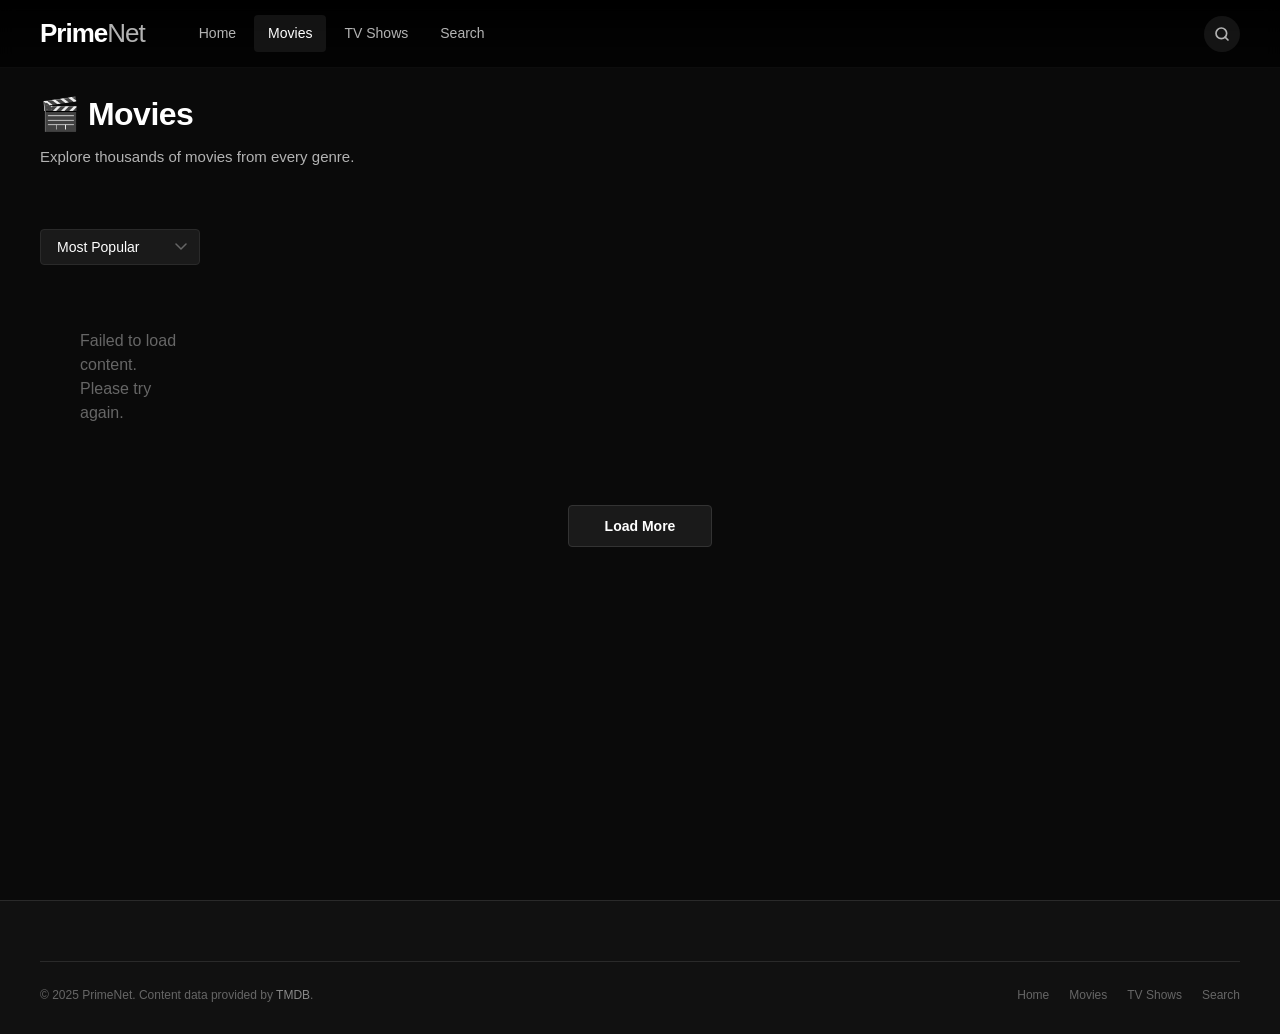
==== movies.html @ 1dd8dd20 "Build black/white Prime Video-style streaming site with TMDB + VidKing Co-authored-by: FlamesIsCool " ====
<!DOCTYPE html>
<html lang="en">
<head>
  <meta charset="UTF-8">
  <meta name="viewport" content="width=device-width, initial-scale=1.0">
  <meta name="description" content="Browse all movies on PrimeNet — Action, Drama, Comedy, Sci-Fi and more.">
  <title>Movies — PrimeNet</title>
  <link rel="icon" type="image/svg+xml" href="data:image/svg+xml,<svg xmlns='http://www.w3.org/2000/svg' viewBox='0 0 100 100'><text y='.9em' font-size='90'>🎬</text></svg>">
  <link rel="stylesheet" href="css/style.css">
</head>
<body data-page="movies">

  <!-- ===== NAVBAR ===== -->
  <nav class="navbar" id="navbar">
    <a href="index.html" class="navbar-brand">
      <span class="navbar-logo">Prime<span>Net</span></span>
    </a>
    <div class="navbar-nav">
      <a href="index.html" class="nav-link">Home</a>
      <a href="movies.html" class="nav-link active">Movies</a>
      <a href="tv.html" class="nav-link">TV Shows</a>
      <a href="search.html" class="nav-link">Search</a>
    </div>
    <div class="navbar-right">
      <div class="search-container">
        <button class="search-toggle" id="searchToggle" aria-label="Search">
          <svg width="16" height="16" viewBox="0 0 24 24" fill="none" stroke="currentColor" stroke-width="2.5" stroke-linecap="round" stroke-linejoin="round"><circle cx="11" cy="11" r="8"/><line x1="21" y1="21" x2="16.65" y2="16.65"/></svg>
        </button>
        <div class="search-box" id="searchBox">
          <input type="text" class="search-input" id="navSearchInput" placeholder="Search movies, shows..." autocomplete="off">
          <button class="search-btn" id="navSearchBtn" aria-label="Search">
            <svg width="15" height="15" viewBox="0 0 24 24" fill="none" stroke="currentColor" stroke-width="2.5" stroke-linecap="round" stroke-linejoin="round"><circle cx="11" cy="11" r="8"/><line x1="21" y1="21" x2="16.65" y2="16.65"/></svg>
          </button>
        </div>
      </div>
    </div>
  </nav>

  <!-- ===== BROWSE PAGE ===== -->
  <div class="browse-page">
    <div class="browse-header">
      <h1 class="browse-title">🎬 Movies</h1>
      <p class="browse-subtitle">Explore thousands of movies from every genre.</p>
    </div>

    <!-- Genre Filter -->
    <div class="genre-filter" id="genreFilter"></div>

    <!-- Controls -->
    <div class="browse-controls">
      <select class="select-filter" id="sortSelect" aria-label="Sort by">
        <option value="popularity.desc">Most Popular</option>
        <option value="vote_average.desc">Top Rated</option>
        <option value="release_date.desc">Newest</option>
        <option value="revenue.desc">Highest Revenue</option>
        <option value="vote_count.desc">Most Voted</option>
      </select>
    </div>

    <!-- Content Grid -->
    <div class="content-grid" id="contentGrid"></div>

    <!-- Load More -->
    <div class="load-more-wrap" id="loadMoreWrap">
      <button class="btn-load-more" id="loadMoreBtn">Load More</button>
    </div>
  </div>

  <!-- ===== FOOTER ===== -->
  <footer class="footer">
    <div class="footer-bottom">
      <p class="footer-copy">© 2025 PrimeNet. Content data provided by <a href="https://www.themoviedb.org" target="_blank" rel="noopener" style="color:#888">TMDB</a>.</p>
      <div class="footer-links">
        <a href="index.html">Home</a>
        <a href="movies.html">Movies</a>
        <a href="tv.html">TV Shows</a>
        <a href="search.html">Search</a>
      </div>
    </div>
  </footer>

  <!-- ===== MODAL ===== -->
  <div class="modal-overlay" id="modalOverlay" role="dialog" aria-modal="true">
    <div class="modal">
      <button class="modal-close" id="modalClose" aria-label="Close">✕</button>
      <div class="modal-backdrop">
        <img id="modalBackdropImg" src="" alt="">
      </div>
      <div class="modal-content">
        <h2 class="modal-title" id="modalTitle"></h2>
        <div class="modal-meta" id="modalMeta"></div>
        <p class="modal-overview" id="modalOverview"></p>
        <div class="modal-actions">
          <button class="btn-primary" id="modalWatchBtn">
            <svg width="16" height="16" viewBox="0 0 24 24" fill="currentColor"><polygon points="5 3 19 12 5 21 5 3"/></svg>
            Watch Now
          </button>
        </div>
        <div class="modal-info-grid" id="modalInfoGrid"></div>
      </div>
    </div>
  </div>

  <!-- ===== BACK TO TOP ===== -->
  <button class="back-to-top" aria-label="Back to top">
    <svg width="16" height="16" viewBox="0 0 24 24" fill="none" stroke="currentColor" stroke-width="2.5" stroke-linecap="round" stroke-linejoin="round"><polyline points="18 15 12 9 6 15"/></svg>
  </button>

  <!-- ===== SCRIPTS ===== -->
  <script src="js/api.js"></script>
  <script src="js/ui.js"></script>
  <script src="js/browse.js"></script>
</body>
</html>
---- css/style.css ----
/* ===========================
   PrimeNet - Dark Streaming Theme
   =========================== */

:root {
  --bg-primary: #0a0a0a;
  --bg-secondary: #111111;
  --bg-card: #1a1a1a;
  --bg-card-hover: #222222;
  --bg-overlay: rgba(0, 0, 0, 0.85);
  --text-primary: #ffffff;
  --text-secondary: #b3b3b3;
  --text-muted: #666666;
  --accent: #ffffff;
  --accent-hover: #cccccc;
  --border: #2a2a2a;
  --border-light: #333333;
  --gradient-dark: linear-gradient(180deg, transparent 0%, rgba(0,0,0,0.7) 50%, #0a0a0a 100%);
  --gradient-side: linear-gradient(90deg, #0a0a0a 0%, transparent 40%);
  --radius-sm: 4px;
  --radius-md: 8px;
  --radius-lg: 12px;
  --shadow: 0 4px 24px rgba(0, 0, 0, 0.6);
  --shadow-lg: 0 8px 40px rgba(0, 0, 0, 0.8);
  --transition: all 0.25s ease;
}

/* ===========================
   Reset & Base
   =========================== */
*, *::before, *::after {
  box-sizing: border-box;
  margin: 0;
  padding: 0;
}

html {
  scroll-behavior: smooth;
  font-size: 16px;
}

body {
  background-color: var(--bg-primary);
  color: var(--text-primary);
  font-family: 'Amazon Ember', 'Helvetica Neue', Helvetica, Arial, sans-serif;
  line-height: 1.5;
  overflow-x: hidden;
  min-height: 100vh;
}

a {
  color: inherit;
  text-decoration: none;
}

img {
  display: block;
  max-width: 100%;
}

ul, ol {
  list-style: none;
}

button {
  cursor: pointer;
  border: none;
  background: none;
  font-family: inherit;
}

input, select, textarea {
  font-family: inherit;
}

/* ===========================
   Scrollbar
   =========================== */
::-webkit-scrollbar {
  width: 6px;
  height: 6px;
}
::-webkit-scrollbar-track {
  background: var(--bg-secondary);
}
::-webkit-scrollbar-thumb {
  background: #444;
  border-radius: 3px;
}
::-webkit-scrollbar-thumb:hover {
  background: #666;
}

/* ===========================
   Header / Navbar
   =========================== */
.navbar {
  position: fixed;
  top: 0;
  left: 0;
  right: 0;
  z-index: 1000;
  display: flex;
  align-items: center;
  padding: 0 40px;
  height: 68px;
  background: linear-gradient(180deg, rgba(0,0,0,0.95) 0%, rgba(0,0,0,0.6) 100%);
  border-bottom: 1px solid rgba(255,255,255,0.05);
  backdrop-filter: blur(8px);
  transition: var(--transition);
}

.navbar.scrolled {
  background: rgba(5, 5, 5, 0.98);
  border-bottom-color: var(--border);
}

.navbar-brand {
  display: flex;
  align-items: center;
  gap: 10px;
  text-decoration: none;
  margin-right: 40px;
  flex-shrink: 0;
}

.navbar-logo {
  font-size: 26px;
  font-weight: 900;
  letter-spacing: -1px;
  color: var(--text-primary);
}

.navbar-logo span {
  color: var(--text-secondary);
  font-weight: 300;
}

.navbar-nav {
  display: flex;
  align-items: center;
  gap: 4px;
  flex: 1;
}

.nav-link {
  padding: 8px 14px;
  font-size: 14px;
  font-weight: 500;
  color: var(--text-secondary);
  border-radius: var(--radius-sm);
  transition: var(--transition);
  white-space: nowrap;
}

.nav-link:hover,
.nav-link.active {
  color: var(--text-primary);
  background: rgba(255,255,255,0.07);
}

.nav-link.active {
  color: var(--text-primary);
}

.navbar-right {
  display: flex;
  align-items: center;
  gap: 12px;
  margin-left: auto;
}

.search-container {
  position: relative;
  display: flex;
  align-items: center;
}

.search-toggle {
  width: 36px;
  height: 36px;
  border-radius: 50%;
  background: rgba(255,255,255,0.07);
  display: flex;
  align-items: center;
  justify-content: center;
  color: var(--text-secondary);
  transition: var(--transition);
  font-size: 16px;
}

.search-toggle:hover {
  background: rgba(255,255,255,0.15);
  color: var(--text-primary);
}

.search-box {
  position: absolute;
  right: 0;
  top: 50%;
  transform: translateY(-50%);
  display: flex;
  align-items: center;
  background: rgba(20,20,20,0.98);
  border: 1px solid var(--border-light);
  border-radius: var(--radius-sm);
  overflow: hidden;
  width: 0;
  opacity: 0;
  pointer-events: none;
  transition: width 0.3s ease, opacity 0.2s ease;
}

.search-box.open {
  width: 280px;
  opacity: 1;
  pointer-events: all;
}

.search-input {
  flex: 1;
  padding: 9px 14px;
  background: transparent;
  border: none;
  outline: none;
  color: var(--text-primary);
  font-size: 14px;
}

.search-input::placeholder {
  color: var(--text-muted);
}

.search-btn {
  padding: 9px 14px;
  color: var(--text-secondary);
  font-size: 15px;
  transition: var(--transition);
}

.search-btn:hover {
  color: var(--text-primary);
}

.btn-icon {
  width: 36px;
  height: 36px;
  border-radius: 50%;
  display: flex;
  align-items: center;
  justify-content: center;
  color: var(--text-secondary);
  background: rgba(255,255,255,0.07);
  transition: var(--transition);
  font-size: 15px;
}

.btn-icon:hover {
  background: rgba(255,255,255,0.15);
  color: var(--text-primary);
}

/* ===========================
   Hero Section
   =========================== */
.hero {
  position: relative;
  height: 100vh;
  min-height: 600px;
  display: flex;
  align-items: flex-end;
  overflow: hidden;
}

.hero-backdrop {
  position: absolute;
  inset: 0;
  background-size: cover;
  background-position: center top;
  background-repeat: no-repeat;
  transition: opacity 1s ease;
}

.hero-backdrop::after {
  content: '';
  position: absolute;
  inset: 0;
  background: var(--gradient-dark);
}

.hero-backdrop::before {
  content: '';
  position: absolute;
  inset: 0;
  background: var(--gradient-side);
  z-index: 1;
}

.hero-content {
  position: relative;
  z-index: 2;
  padding: 60px 60px;
  max-width: 640px;
  width: 100%;
}

.hero-badge {
  display: inline-flex;
  align-items: center;
  gap: 6px;
  background: rgba(255,255,255,0.1);
  border: 1px solid rgba(255,255,255,0.2);
  border-radius: 20px;
  padding: 4px 14px;
  font-size: 11px;
  font-weight: 700;
  letter-spacing: 1.5px;
  text-transform: uppercase;
  color: var(--text-secondary);
  margin-bottom: 16px;
}

.hero-title {
  font-size: clamp(32px, 5vw, 58px);
  font-weight: 900;
  line-height: 1.05;
  letter-spacing: -1px;
  margin-bottom: 16px;
  text-shadow: 0 2px 20px rgba(0,0,0,0.8);
}

.hero-meta {
  display: flex;
  align-items: center;
  gap: 16px;
  margin-bottom: 16px;
  font-size: 13px;
  color: var(--text-secondary);
}

.hero-meta .rating {
  display: flex;
  align-items: center;
  gap: 4px;
  color: #fff;
  font-weight: 600;
}

.hero-meta .rating span {
  color: #f5c518;
}

.hero-meta .year,
.hero-meta .runtime,
.hero-meta .genres {
  color: var(--text-muted);
}

.hero-meta .separator {
  color: var(--border-light);
}

.hero-description {
  font-size: 15px;
  line-height: 1.65;
  color: var(--text-secondary);
  margin-bottom: 28px;
  display: -webkit-box;
  -webkit-line-clamp: 3;
  -webkit-box-orient: vertical;
  overflow: hidden;
  text-shadow: 0 1px 8px rgba(0,0,0,0.6);
}

.hero-actions {
  display: flex;
  gap: 12px;
  flex-wrap: wrap;
}

.btn-primary {
  display: inline-flex;
  align-items: center;
  gap: 8px;
  padding: 13px 28px;
  background: var(--text-primary);
  color: var(--bg-primary);
  font-size: 15px;
  font-weight: 700;
  border-radius: var(--radius-sm);
  transition: var(--transition);
  letter-spacing: 0.3px;
}

.btn-primary:hover {
  background: var(--accent-hover);
  transform: translateY(-1px);
  box-shadow: 0 6px 20px rgba(255,255,255,0.2);
}

.btn-secondary {
  display: inline-flex;
  align-items: center;
  gap: 8px;
  padding: 13px 28px;
  background: rgba(255,255,255,0.12);
  border: 1px solid rgba(255,255,255,0.2);
  color: var(--text-primary);
  font-size: 15px;
  font-weight: 600;
  border-radius: var(--radius-sm);
  transition: var(--transition);
  backdrop-filter: blur(4px);
}

.btn-secondary:hover {
  background: rgba(255,255,255,0.2);
  transform: translateY(-1px);
}

/* Hero scroll indicators */
.hero-dots {
  position: absolute;
  bottom: 32px;
  left: 50%;
  transform: translateX(-50%);
  display: flex;
  gap: 6px;
  z-index: 10;
}

.hero-dot {
  width: 6px;
  height: 6px;
  border-radius: 50%;
  background: rgba(255,255,255,0.3);
  transition: var(--transition);
  cursor: pointer;
}

.hero-dot.active {
  background: var(--text-primary);
  width: 24px;
  border-radius: 3px;
}

/* ===========================
   Main Content
   =========================== */
.main-content {
  padding-top: 0;
}

/* ===========================
   Content Rows / Carousels
   =========================== */
.content-section {
  padding: 32px 0 0;
  margin-bottom: 12px;
}

.section-header {
  display: flex;
  align-items: center;
  justify-content: space-between;
  padding: 0 40px;
  margin-bottom: 18px;
}

.section-title {
  font-size: 20px;
  font-weight: 700;
  letter-spacing: -0.3px;
  color: var(--text-primary);
  display: flex;
  align-items: center;
  gap: 10px;
}

.section-title .title-icon {
  font-size: 18px;
  opacity: 0.7;
}

.section-link {
  font-size: 13px;
  color: var(--text-secondary);
  font-weight: 500;
  display: flex;
  align-items: center;
  gap: 4px;
  transition: var(--transition);
  padding: 6px 12px;
  border-radius: var(--radius-sm);
}

.section-link:hover {
  color: var(--text-primary);
  background: rgba(255,255,255,0.06);
}

.section-link .arrow {
  font-size: 12px;
  transition: transform 0.2s ease;
}

.section-link:hover .arrow {
  transform: translateX(3px);
}

/* Carousel Wrapper */
.carousel-wrapper {
  position: relative;
  overflow: hidden;
}

.carousel-track {
  display: flex;
  gap: 12px;
  padding: 4px 40px 12px;
  overflow-x: auto;
  scroll-snap-type: x mandatory;
  scrollbar-width: none;
  -ms-overflow-style: none;
}

.carousel-track::-webkit-scrollbar {
  display: none;
}

/* Carousel Nav Buttons */
.carousel-nav {
  position: absolute;
  top: 0;
  bottom: 0;
  width: 60px;
  display: flex;
  align-items: center;
  justify-content: center;
  z-index: 10;
  opacity: 0;
  transition: opacity 0.2s ease;
  pointer-events: none;
}

.carousel-wrapper:hover .carousel-nav {
  opacity: 1;
  pointer-events: all;
}

.carousel-nav.prev {
  left: 0;
  background: linear-gradient(90deg, rgba(10,10,10,0.95) 0%, transparent 100%);
}

.carousel-nav.next {
  right: 0;
  background: linear-gradient(270deg, rgba(10,10,10,0.95) 0%, transparent 100%);
}

.carousel-nav-btn {
  width: 40px;
  height: 40px;
  border-radius: 50%;
  background: rgba(255,255,255,0.1);
  border: 1px solid rgba(255,255,255,0.2);
  color: var(--text-primary);
  font-size: 18px;
  display: flex;
  align-items: center;
  justify-content: center;
  transition: var(--transition);
  cursor: pointer;
}

.carousel-nav-btn:hover {
  background: rgba(255,255,255,0.2);
  transform: scale(1.1);
}

/* ===========================
   Movie / Show Cards
   =========================== */
.card {
  flex-shrink: 0;
  width: 185px;
  cursor: pointer;
  border-radius: var(--radius-md);
  overflow: hidden;
  background: var(--bg-card);
  transition: var(--transition);
  scroll-snap-align: start;
  position: relative;
}

.card:hover {
  transform: scale(1.06) translateY(-4px);
  z-index: 5;
  box-shadow: var(--shadow-lg);
}

.card-poster-wrap {
  position: relative;
  aspect-ratio: 2/3;
  overflow: hidden;
  background: var(--bg-card-hover);
}

.card-poster {
  width: 100%;
  height: 100%;
  object-fit: cover;
  transition: transform 0.4s ease;
}

.card:hover .card-poster {
  transform: scale(1.05);
}

.card-poster-placeholder {
  width: 100%;
  height: 100%;
  display: flex;
  align-items: center;
  justify-content: center;
  background: linear-gradient(135deg, #1a1a1a 0%, #0d0d0d 100%);
  font-size: 48px;
  opacity: 0.3;
}

.card-overlay {
  position: absolute;
  inset: 0;
  background: linear-gradient(0deg, rgba(0,0,0,0.9) 0%, transparent 50%);
  opacity: 0;
  transition: opacity 0.3s ease;
  display: flex;
  flex-direction: column;
  justify-content: flex-end;
  padding: 12px;
}

.card:hover .card-overlay {
  opacity: 1;
}

.card-play-btn {
  width: 44px;
  height: 44px;
  border-radius: 50%;
  background: rgba(255,255,255,0.95);
  color: #000;
  display: flex;
  align-items: center;
  justify-content: center;
  font-size: 16px;
  margin-bottom: 10px;
  transition: var(--transition);
  padding-left: 3px;
}

.card-play-btn:hover {
  background: #fff;
  transform: scale(1.1);
}

.card-rating {
  display: flex;
  align-items: center;
  gap: 4px;
  font-size: 12px;
  font-weight: 600;
  color: #fff;
}

.card-rating .star {
  color: #f5c518;
  font-size: 11px;
}

/* Card Badge */
.card-badge {
  position: absolute;
  top: 8px;
  left: 8px;
  background: rgba(0,0,0,0.75);
  border: 1px solid rgba(255,255,255,0.15);
  border-radius: 4px;
  padding: 2px 8px;
  font-size: 10px;
  font-weight: 700;
  letter-spacing: 0.8px;
  text-transform: uppercase;
  color: var(--text-secondary);
  backdrop-filter: blur(4px);
}

.card-badge.trending {
  background: rgba(255,255,255,0.15);
  color: var(--text-primary);
}

.card-badge.new {
  background: rgba(255,255,255,0.2);
  border-color: rgba(255,255,255,0.3);
  color: #fff;
}

/* Card Info */
.card-info {
  padding: 10px;
}

.card-title {
  font-size: 13px;
  font-weight: 600;
  color: var(--text-primary);
  white-space: nowrap;
  overflow: hidden;
  text-overflow: ellipsis;
  margin-bottom: 4px;
}

.card-meta {
  display: flex;
  align-items: center;
  gap: 8px;
  font-size: 11px;
  color: var(--text-muted);
}

/* Wide Cards (for featured/backdrops) */
.card-wide {
  width: 300px;
}

.card-wide .card-poster-wrap {
  aspect-ratio: 16/9;
}

/* ===========================
   Featured / Billboard Section
   =========================== */
.billboard-section {
  padding: 40px 40px;
  position: relative;
}

.billboard-grid {
  display: grid;
  grid-template-columns: 1fr 1fr;
  gap: 2px;
  border-radius: var(--radius-lg);
  overflow: hidden;
}

.billboard-item {
  position: relative;
  aspect-ratio: 16/9;
  overflow: hidden;
  cursor: pointer;
}

.billboard-item:first-child {
  grid-row: span 2;
  aspect-ratio: auto;
}

.billboard-img {
  width: 100%;
  height: 100%;
  object-fit: cover;
  transition: transform 0.5s ease;
}

.billboard-item:hover .billboard-img {
  transform: scale(1.03);
}

.billboard-overlay {
  position: absolute;
  inset: 0;
  background: linear-gradient(0deg, rgba(0,0,0,0.8) 0%, transparent 60%);
  display: flex;
  flex-direction: column;
  justify-content: flex-end;
  padding: 20px;
}

.billboard-title {
  font-size: 18px;
  font-weight: 700;
  margin-bottom: 6px;
}

.billboard-meta {
  font-size: 12px;
  color: var(--text-secondary);
}

/* ===========================
   Genre Filter Bar
   =========================== */
.genre-filter {
  padding: 0 40px;
  margin-bottom: 28px;
  display: flex;
  gap: 8px;
  overflow-x: auto;
  scrollbar-width: none;
}

.genre-filter::-webkit-scrollbar {
  display: none;
}

.genre-chip {
  flex-shrink: 0;
  padding: 7px 18px;
  border-radius: 20px;
  font-size: 13px;
  font-weight: 500;
  color: var(--text-secondary);
  background: var(--bg-card);
  border: 1px solid var(--border);
  transition: var(--transition);
  cursor: pointer;
  white-space: nowrap;
}

.genre-chip:hover {
  color: var(--text-primary);
  border-color: var(--border-light);
  background: var(--bg-card-hover);
}

.genre-chip.active {
  background: var(--text-primary);
  color: var(--bg-primary);
  border-color: var(--text-primary);
  font-weight: 700;
}

/* ===========================
   Grid Layout (Browse Pages)
   =========================== */
.browse-page {
  padding: 90px 40px 60px;
  min-height: 100vh;
}

.browse-header {
  margin-bottom: 32px;
}

.browse-title {
  font-size: 32px;
  font-weight: 900;
  letter-spacing: -0.5px;
  margin-bottom: 8px;
}

.browse-subtitle {
  font-size: 15px;
  color: var(--text-secondary);
}

.browse-controls {
  display: flex;
  align-items: center;
  gap: 12px;
  margin-bottom: 24px;
  flex-wrap: wrap;
}

.select-filter {
  padding: 9px 16px;
  background: var(--bg-card);
  border: 1px solid var(--border);
  color: var(--text-primary);
  border-radius: var(--radius-sm);
  font-size: 14px;
  outline: none;
  transition: var(--transition);
  appearance: none;
  cursor: pointer;
  padding-right: 34px;
  background-image: url("data:image/svg+xml,%3Csvg xmlns='http://www.w3.org/2000/svg' width='12' height='8' viewBox='0 0 12 8'%3E%3Cpath d='M1 1l5 5 5-5' stroke='%23666' stroke-width='1.5' fill='none' stroke-linecap='round'/%3E%3C/svg%3E");
  background-repeat: no-repeat;
  background-position: right 12px center;
}

.select-filter:focus,
.select-filter:hover {
  border-color: var(--border-light);
  background-color: var(--bg-card-hover);
}

.content-grid {
  display: grid;
  grid-template-columns: repeat(auto-fill, minmax(160px, 1fr));
  gap: 16px;
}

.content-grid .card {
  width: 100%;
}

/* Load More */
.load-more-wrap {
  display: flex;
  justify-content: center;
  padding: 40px 0 20px;
}

.btn-load-more {
  padding: 12px 36px;
  background: var(--bg-card);
  border: 1px solid var(--border-light);
  color: var(--text-primary);
  font-size: 14px;
  font-weight: 600;
  border-radius: var(--radius-sm);
  transition: var(--transition);
}

.btn-load-more:hover {
  background: var(--bg-card-hover);
  border-color: #555;
}

/* ===========================
   Watch / Player Page
   =========================== */
.watch-page {
  padding-top: 68px;
  min-height: 100vh;
  background: #000;
}

.player-container {
  width: 100%;
  background: #000;
  position: relative;
}

.player-frame-wrap {
  width: 100%;
  aspect-ratio: 16/9;
  max-height: calc(100vh - 68px);
  background: #000;
  overflow: hidden;
  position: relative;
}

.player-frame {
  width: 100%;
  height: 100%;
  border: none;
  display: block;
}

.player-loading {
  position: absolute;
  inset: 0;
  display: flex;
  flex-direction: column;
  align-items: center;
  justify-content: center;
  gap: 16px;
  background: #000;
  z-index: 5;
}

.player-loading.hidden {
  display: none;
}

.spinner {
  width: 48px;
  height: 48px;
  border: 3px solid rgba(255,255,255,0.1);
  border-top-color: #fff;
  border-radius: 50%;
  animation: spin 0.8s linear infinite;
}

@keyframes spin {
  to { transform: rotate(360deg); }
}

.spinner-text {
  font-size: 14px;
  color: var(--text-secondary);
}

.player-info {
  padding: 24px 40px;
  border-bottom: 1px solid var(--border);
  background: var(--bg-secondary);
}

.player-title-row {
  display: flex;
  align-items: flex-start;
  justify-content: space-between;
  gap: 20px;
  margin-bottom: 12px;
}

.player-title {
  font-size: 26px;
  font-weight: 800;
  letter-spacing: -0.3px;
}

.player-meta {
  display: flex;
  align-items: center;
  gap: 16px;
  font-size: 13px;
  color: var(--text-secondary);
  flex-wrap: wrap;
}

.player-rating {
  display: flex;
  align-items: center;
  gap: 4px;
  color: #fff;
  font-weight: 600;
}

.player-rating .star {
  color: #f5c518;
}

.player-overview {
  font-size: 14px;
  line-height: 1.7;
  color: var(--text-secondary);
  max-width: 800px;
  margin-top: 14px;
}

/* Episode Selector */
.episode-section {
  background: var(--bg-secondary);
  border-top: 1px solid var(--border);
}

.episode-section-header {
  padding: 20px 40px 0;
  display: flex;
  align-items: center;
  gap: 16px;
}

.episode-section-title {
  font-size: 18px;
  font-weight: 700;
}

.season-select {
  padding: 7px 14px;
  background: var(--bg-card);
  border: 1px solid var(--border);
  color: var(--text-primary);
  border-radius: var(--radius-sm);
  font-size: 14px;
  outline: none;
  appearance: none;
  cursor: pointer;
  padding-right: 30px;
  background-image: url("data:image/svg+xml,%3Csvg xmlns='http://www.w3.org/2000/svg' width='12' height='8' viewBox='0 0 12 8'%3E%3Cpath d='M1 1l5 5 5-5' stroke='%23666' stroke-width='1.5' fill='none' stroke-linecap='round'/%3E%3C/svg%3E");
  background-repeat: no-repeat;
  background-position: right 10px center;
}

.episode-grid {
  display: grid;
  grid-template-columns: repeat(auto-fill, minmax(280px, 1fr));
  gap: 12px;
  padding: 20px 40px 32px;
  max-height: 380px;
  overflow-y: auto;
}

.episode-card {
  display: flex;
  gap: 14px;
  padding: 14px;
  background: var(--bg-card);
  border: 1px solid var(--border);
  border-radius: var(--radius-md);
  cursor: pointer;
  transition: var(--transition);
}

.episode-card:hover,
.episode-card.active {
  background: var(--bg-card-hover);
  border-color: var(--border-light);
}

.episode-card.active {
  border-color: rgba(255,255,255,0.4);
}

.episode-thumb {
  width: 120px;
  flex-shrink: 0;
  aspect-ratio: 16/9;
  border-radius: var(--radius-sm);
  overflow: hidden;
  background: var(--bg-overlay);
  position: relative;
}

.episode-thumb img {
  width: 100%;
  height: 100%;
  object-fit: cover;
}

.episode-thumb .ep-play {
  position: absolute;
  inset: 0;
  display: flex;
  align-items: center;
  justify-content: center;
  background: rgba(0,0,0,0.4);
  opacity: 0;
  transition: opacity 0.2s ease;
  font-size: 22px;
}

.episode-card:hover .ep-play {
  opacity: 1;
}

.episode-details {
  flex: 1;
  min-width: 0;
}

.episode-num {
  font-size: 11px;
  color: var(--text-muted);
  font-weight: 600;
  letter-spacing: 0.5px;
  margin-bottom: 4px;
}

.episode-title {
  font-size: 14px;
  font-weight: 600;
  color: var(--text-primary);
  margin-bottom: 6px;
  white-space: nowrap;
  overflow: hidden;
  text-overflow: ellipsis;
}

.episode-desc {
  font-size: 12px;
  color: var(--text-muted);
  line-height: 1.5;
  display: -webkit-box;
  -webkit-line-clamp: 2;
  -webkit-box-orient: vertical;
  overflow: hidden;
}

.episode-runtime {
  font-size: 11px;
  color: var(--text-muted);
  margin-top: 6px;
}

/* Related Section */
.related-section {
  padding: 32px 40px 60px;
  background: var(--bg-secondary);
  border-top: 1px solid var(--border);
}

.related-title {
  font-size: 18px;
  font-weight: 700;
  margin-bottom: 20px;
}

.related-grid {
  display: grid;
  grid-template-columns: repeat(auto-fill, minmax(150px, 1fr));
  gap: 14px;
}

.related-grid .card {
  width: 100%;
}

/* ===========================
   Search Page
   =========================== */
.search-page {
  padding: 90px 40px 60px;
  min-height: 100vh;
}

.search-hero {
  display: flex;
  flex-direction: column;
  align-items: center;
  padding: 40px 0 48px;
}

.search-hero-title {
  font-size: 28px;
  font-weight: 800;
  margin-bottom: 24px;
  letter-spacing: -0.3px;
}

.search-bar-large {
  display: flex;
  align-items: center;
  width: 100%;
  max-width: 640px;
  background: var(--bg-card);
  border: 1px solid var(--border-light);
  border-radius: var(--radius-sm);
  overflow: hidden;
  transition: var(--transition);
}

.search-bar-large:focus-within {
  border-color: rgba(255,255,255,0.5);
  box-shadow: 0 0 0 3px rgba(255,255,255,0.07);
}

.search-bar-large .search-input-large {
  flex: 1;
  padding: 14px 20px;
  background: transparent;
  border: none;
  outline: none;
  color: var(--text-primary);
  font-size: 16px;
}

.search-bar-large .search-input-large::placeholder {
  color: var(--text-muted);
}

.search-bar-large .search-submit {
  padding: 14px 20px;
  background: var(--text-primary);
  color: var(--bg-primary);
  font-size: 18px;
  transition: var(--transition);
}

.search-bar-large .search-submit:hover {
  background: var(--accent-hover);
}

.search-results-count {
  font-size: 14px;
  color: var(--text-secondary);
  margin-bottom: 24px;
}

.search-results-count strong {
  color: var(--text-primary);
}

/* Tabs */
.tabs {
  display: flex;
  gap: 4px;
  padding: 0 40px;
  border-bottom: 1px solid var(--border);
  margin-bottom: 28px;
}

.tab-btn {
  padding: 12px 20px;
  font-size: 14px;
  font-weight: 600;
  color: var(--text-muted);
  border-bottom: 2px solid transparent;
  transition: var(--transition);
  margin-bottom: -1px;
}

.tab-btn:hover {
  color: var(--text-secondary);
}

.tab-btn.active {
  color: var(--text-primary);
  border-bottom-color: var(--text-primary);
}

/* ===========================
   Modal / Details Popup
   =========================== */
.modal-overlay {
  position: fixed;
  inset: 0;
  background: rgba(0,0,0,0.85);
  z-index: 2000;
  display: flex;
  align-items: center;
  justify-content: center;
  padding: 20px;
  opacity: 0;
  pointer-events: none;
  transition: opacity 0.3s ease;
  backdrop-filter: blur(6px);
}

.modal-overlay.open {
  opacity: 1;
  pointer-events: all;
}

.modal {
  background: var(--bg-card);
  border: 1px solid var(--border);
  border-radius: var(--radius-lg);
  width: 100%;
  max-width: 840px;
  max-height: 90vh;
  overflow-y: auto;
  position: relative;
  transform: scale(0.95) translateY(20px);
  transition: transform 0.3s ease;
}

.modal-overlay.open .modal {
  transform: scale(1) translateY(0);
}

.modal-backdrop {
  width: 100%;
  aspect-ratio: 16/9;
  position: relative;
  overflow: hidden;
  border-radius: var(--radius-lg) var(--radius-lg) 0 0;
}

.modal-backdrop img {
  width: 100%;
  height: 100%;
  object-fit: cover;
}

.modal-backdrop::after {
  content: '';
  position: absolute;
  inset: 0;
  background: linear-gradient(0deg, var(--bg-card) 0%, transparent 50%);
}

.modal-close {
  position: absolute;
  top: 16px;
  right: 16px;
  width: 36px;
  height: 36px;
  border-radius: 50%;
  background: rgba(0,0,0,0.7);
  color: #fff;
  font-size: 18px;
  display: flex;
  align-items: center;
  justify-content: center;
  z-index: 10;
  transition: var(--transition);
  border: 1px solid rgba(255,255,255,0.2);
}

.modal-close:hover {
  background: rgba(255,255,255,0.2);
}

.modal-content {
  padding: 0 28px 28px;
  margin-top: -40px;
  position: relative;
  z-index: 2;
}

.modal-title {
  font-size: 26px;
  font-weight: 900;
  letter-spacing: -0.5px;
  margin-bottom: 10px;
}

.modal-meta {
  display: flex;
  align-items: center;
  gap: 12px;
  font-size: 13px;
  color: var(--text-secondary);
  margin-bottom: 16px;
  flex-wrap: wrap;
}

.modal-rating {
  display: flex;
  align-items: center;
  gap: 4px;
  font-weight: 700;
  color: #fff;
}

.modal-rating .star {
  color: #f5c518;
}

.modal-overview {
  font-size: 14px;
  line-height: 1.75;
  color: var(--text-secondary);
  margin-bottom: 24px;
}

.modal-actions {
  display: flex;
  gap: 12px;
  flex-wrap: wrap;
}

.modal-info-grid {
  display: grid;
  grid-template-columns: 1fr 1fr;
  gap: 16px;
  margin-top: 24px;
  padding-top: 24px;
  border-top: 1px solid var(--border);
}

.modal-info-item label {
  display: block;
  font-size: 11px;
  text-transform: uppercase;
  letter-spacing: 1px;
  color: var(--text-muted);
  margin-bottom: 4px;
  font-weight: 700;
}

.modal-info-item span {
  font-size: 14px;
  color: var(--text-primary);
}

/* ===========================
   Footer
   =========================== */
.footer {
  background: var(--bg-secondary);
  border-top: 1px solid var(--border);
  padding: 60px 40px 30px;
}

.footer-top {
  display: grid;
  grid-template-columns: 1.5fr 1fr 1fr 1fr;
  gap: 40px;
  margin-bottom: 48px;
}

.footer-brand .logo {
  font-size: 22px;
  font-weight: 900;
  letter-spacing: -1px;
  margin-bottom: 12px;
  color: var(--text-primary);
}

.footer-brand .logo span {
  color: var(--text-secondary);
  font-weight: 300;
}

.footer-brand p {
  font-size: 13px;
  color: var(--text-muted);
  line-height: 1.7;
  max-width: 280px;
}

.footer-col h4 {
  font-size: 12px;
  font-weight: 700;
  letter-spacing: 1.5px;
  text-transform: uppercase;
  color: var(--text-secondary);
  margin-bottom: 16px;
}

.footer-col ul li {
  margin-bottom: 10px;
}

.footer-col ul li a {
  font-size: 13px;
  color: var(--text-muted);
  transition: var(--transition);
}

.footer-col ul li a:hover {
  color: var(--text-primary);
}

.footer-bottom {
  display: flex;
  align-items: center;
  justify-content: space-between;
  padding-top: 24px;
  border-top: 1px solid var(--border);
  gap: 20px;
  flex-wrap: wrap;
}

.footer-copy {
  font-size: 12px;
  color: var(--text-muted);
}

.footer-links {
  display: flex;
  gap: 20px;
}

.footer-links a {
  font-size: 12px;
  color: var(--text-muted);
  transition: var(--transition);
}

.footer-links a:hover {
  color: var(--text-secondary);
}

/* ===========================
   Loading States
   =========================== */
.skeleton {
  background: linear-gradient(90deg, var(--bg-card) 25%, var(--bg-card-hover) 50%, var(--bg-card) 75%);
  background-size: 200% 100%;
  animation: shimmer 1.5s infinite;
  border-radius: var(--radius-sm);
}

@keyframes shimmer {
  0% { background-position: 200% 0; }
  100% { background-position: -200% 0; }
}

.skeleton-card {
  width: 185px;
  flex-shrink: 0;
  border-radius: var(--radius-md);
  overflow: hidden;
}

.skeleton-card .skeleton-poster {
  aspect-ratio: 2/3;
}

.skeleton-card .skeleton-text {
  height: 13px;
  margin: 10px 10px 6px;
}

.skeleton-card .skeleton-text-sm {
  height: 10px;
  width: 60%;
  margin: 0 10px 10px;
}

/* ===========================
   Toast Notifications
   =========================== */
.toast-container {
  position: fixed;
  bottom: 30px;
  right: 30px;
  z-index: 3000;
  display: flex;
  flex-direction: column;
  gap: 10px;
}

.toast {
  padding: 14px 20px;
  background: var(--bg-card);
  border: 1px solid var(--border-light);
  border-radius: var(--radius-md);
  font-size: 14px;
  color: var(--text-primary);
  box-shadow: var(--shadow-lg);
  display: flex;
  align-items: center;
  gap: 10px;
  animation: slideInRight 0.3s ease, fadeOut 0.3s ease 2.7s forwards;
  max-width: 320px;
}

@keyframes slideInRight {
  from { transform: translateX(100%); opacity: 0; }
  to { transform: translateX(0); opacity: 1; }
}

@keyframes fadeOut {
  to { opacity: 0; transform: translateY(10px); }
}

/* ===========================
   Utility Classes
   =========================== */
.hidden { display: none !important; }
.flex { display: flex; }
.flex-center { display: flex; align-items: center; justify-content: center; }
.text-muted { color: var(--text-muted); }
.text-secondary { color: var(--text-secondary); }
.gap-8 { gap: 8px; }
.mt-8 { margin-top: 8px; }
.mt-16 { margin-top: 16px; }
.mb-16 { margin-bottom: 16px; }

/* ===========================
   Back to Top
   =========================== */
.back-to-top {
  position: fixed;
  bottom: 30px;
  left: 30px;
  width: 42px;
  height: 42px;
  border-radius: 50%;
  background: var(--bg-card);
  border: 1px solid var(--border-light);
  color: var(--text-primary);
  font-size: 18px;
  display: flex;
  align-items: center;
  justify-content: center;
  z-index: 500;
  opacity: 0;
  pointer-events: none;
  transition: var(--transition);
  cursor: pointer;
}

.back-to-top.visible {
  opacity: 1;
  pointer-events: all;
}

.back-to-top:hover {
  background: var(--bg-card-hover);
  transform: translateY(-2px);
}

/* ===========================
   Responsive
   =========================== */
@media (max-width: 1024px) {
  .footer-top {
    grid-template-columns: 1fr 1fr;
  }
  
  .navbar {
    padding: 0 24px;
  }
  
  .hero-content {
    padding: 40px 40px;
  }
  
  .section-header,
  .carousel-track,
  .browse-page,
  .player-info,
  .episode-section-header,
  .episode-grid,
  .related-section,
  .search-page,
  .genre-filter {
    padding-left: 24px;
    padding-right: 24px;
  }
  
  .tabs {
    padding: 0 24px;
  }
}

@media (max-width: 768px) {
  .navbar {
    padding: 0 16px;
  }
  
  .navbar-nav {
    display: none;
  }
  
  .hero-content {
    padding: 30px 20px;
    max-width: 100%;
  }
  
  .hero-title {
    font-size: 28px;
  }
  
  .hero-description {
    -webkit-line-clamp: 2;
  }
  
  .section-header,
  .carousel-track,
  .browse-page,
  .player-info,
  .episode-section-header,
  .related-section,
  .search-page,
  .genre-filter {
    padding-left: 16px;
    padding-right: 16px;
  }
  
  .episode-grid {
    padding: 16px 16px 24px;
    grid-template-columns: 1fr;
  }
  
  .footer-top {
    grid-template-columns: 1fr;
    gap: 28px;
  }
  
  .footer {
    padding: 40px 16px 20px;
  }
  
  .footer-bottom {
    flex-direction: column;
    align-items: flex-start;
    gap: 12px;
  }
  
  .modal-info-grid {
    grid-template-columns: 1fr;
  }
  
  .player-title-row {
    flex-direction: column;
  }
  
  .tabs {
    padding: 0 16px;
  }
  
  .content-grid {
    grid-template-columns: repeat(auto-fill, minmax(130px, 1fr));
  }
  
  .card {
    width: 150px;
  }
}

@media (max-width: 480px) {
  .hero-actions {
    flex-direction: column;
  }
  
  .btn-primary,
  .btn-secondary {
    width: 100%;
    justify-content: center;
  }
}
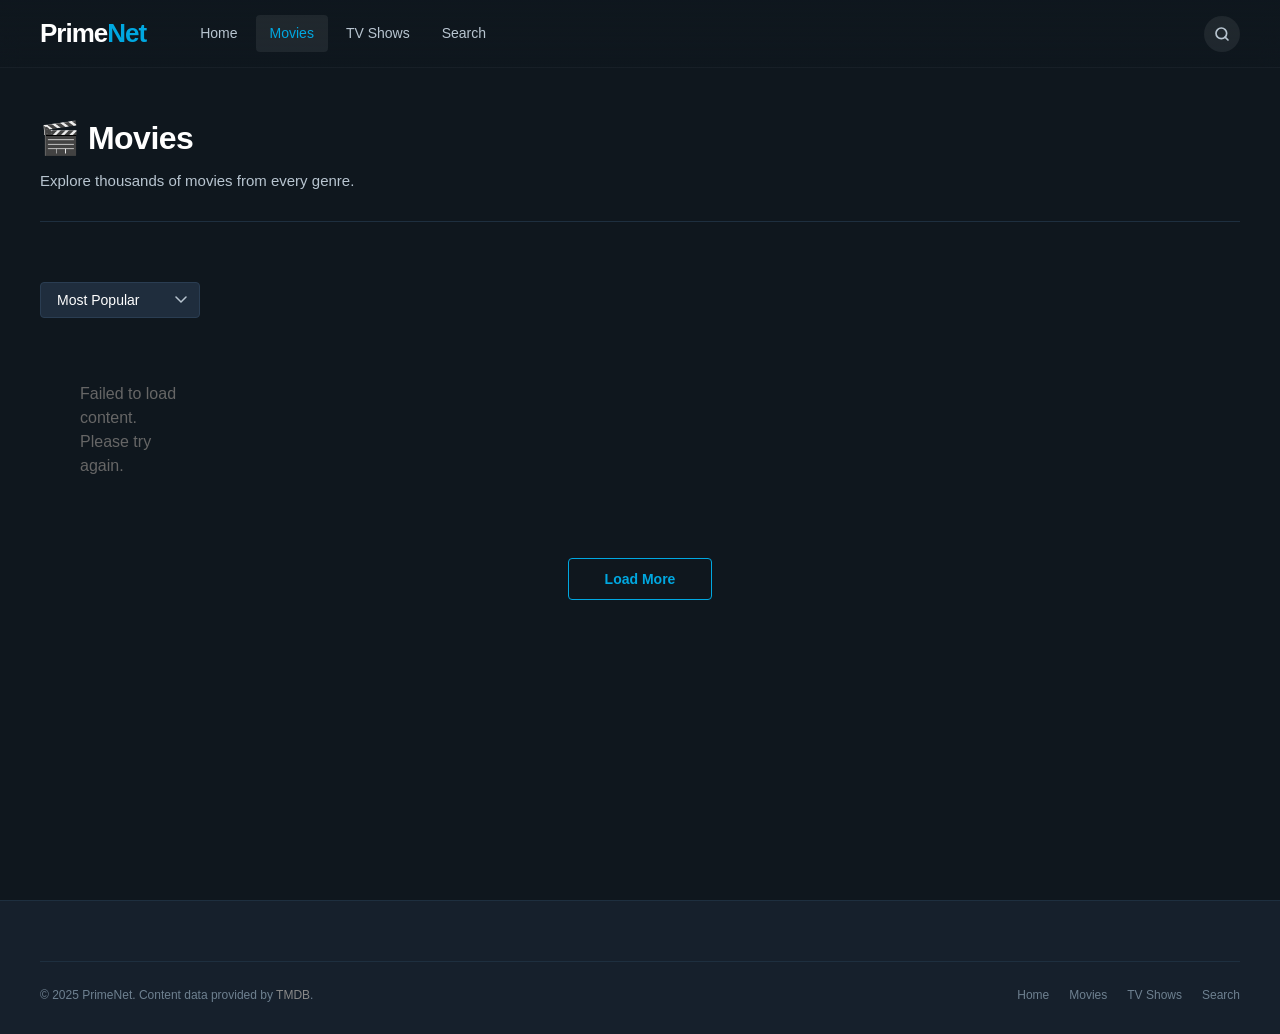
==== commit d7f541a5: "feat: cinematic modal redesign, PWA install support, and design polish Co-authored-by: FlamesIsCool " ====
--- a/movies.html
+++ b/movies.html
@@ -6,6 +6,12 @@
   <meta name="description" content="Browse all movies on PrimeNet — Action, Drama, Comedy, Sci-Fi and more.">
   <title>Movies — PrimeNet</title>
   <link rel="icon" type="image/svg+xml" href="data:image/svg+xml,<svg xmlns='http://www.w3.org/2000/svg' viewBox='0 0 100 100'><text y='.9em' font-size='90'>🎬</text></svg>">
+  <link rel="manifest" href="manifest.json">
+  <meta name="theme-color" content="#0F171E">
+  <meta name="mobile-web-app-capable" content="yes">
+  <meta name="apple-mobile-web-app-capable" content="yes">
+  <meta name="apple-mobile-web-app-status-bar-style" content="black-translucent">
+  <meta name="apple-mobile-web-app-title" content="PrimeNet">
   <link rel="stylesheet" href="css/style.css">
 </head>
 <body data-page="movies">
@@ -22,6 +28,10 @@
       <a href="search.html" class="nav-link">Search</a>
     </div>
     <div class="navbar-right">
+      <button class="pwa-install-btn" id="pwaInstallBtn" aria-label="Install App" title="Install PrimeNet App" style="display:none">
+        <svg width="15" height="15" viewBox="0 0 24 24" fill="none" stroke="currentColor" stroke-width="2.5" stroke-linecap="round" stroke-linejoin="round"><path d="M21 15v4a2 2 0 0 1-2 2H5a2 2 0 0 1-2-2v-4"/><polyline points="7 10 12 15 17 10"/><line x1="12" y1="15" x2="12" y2="3"/></svg>
+        Install App
+      </button>
       <div class="search-container">
         <button class="search-toggle" id="searchToggle" aria-label="Search">
           <svg width="16" height="16" viewBox="0 0 24 24" fill="none" stroke="currentColor" stroke-width="2.5" stroke-linecap="round" stroke-linejoin="round"><circle cx="11" cy="11" r="8"/><line x1="21" y1="21" x2="16.65" y2="16.65"/></svg>
@@ -80,23 +90,38 @@
   </footer>
 
   <!-- ===== MODAL ===== -->
-  <div class="modal-overlay" id="modalOverlay" role="dialog" aria-modal="true">
+  <div class="modal-overlay" id="modalOverlay" role="dialog" aria-modal="true" aria-labelledby="modalTitle">
     <div class="modal">
-      <button class="modal-close" id="modalClose" aria-label="Close">✕</button>
-      <div class="modal-backdrop">
-        <img id="modalBackdropImg" src="" alt="">
+      <button class="modal-close" id="modalClose" aria-label="Close">
+        <svg width="18" height="18" viewBox="0 0 24 24" fill="none" stroke="currentColor" stroke-width="2.5" stroke-linecap="round" stroke-linejoin="round"><line x1="18" y1="6" x2="6" y2="18"/><line x1="6" y1="6" x2="18" y2="18"/></svg>
+      </button>
+      <div class="modal-hero" id="modalHero">
+        <img class="modal-hero-img" id="modalBackdropImg" src="" alt="">
+        <div class="modal-hero-overlay"></div>
+        <div class="modal-hero-content">
+          <div class="modal-badge" id="modalBadge"></div>
+          <h2 class="modal-title" id="modalTitle"></h2>
+          <div class="modal-meta" id="modalMeta"></div>
+          <div class="modal-actions">
+            <button class="btn-primary modal-watch-btn" id="modalWatchBtn">
+              <svg width="18" height="18" viewBox="0 0 24 24" fill="currentColor"><polygon points="5 3 19 12 5 21 5 3"/></svg>
+              Watch Now
+            </button>
+            <button class="btn-secondary modal-trailer-btn hidden" id="modalTrailerBtn">
+              <svg width="16" height="16" viewBox="0 0 24 24" fill="none" stroke="currentColor" stroke-width="2" stroke-linecap="round" stroke-linejoin="round"><polygon points="23 7 16 12 23 17 23 7"/><rect x="1" y="5" width="15" height="14" rx="2" ry="2"/></svg>
+              Trailer
+            </button>
+          </div>
+        </div>
       </div>
-      <div class="modal-content">
-        <h2 class="modal-title" id="modalTitle"></h2>
-        <div class="modal-meta" id="modalMeta"></div>
-        <p class="modal-overview" id="modalOverview"></p>
-        <div class="modal-actions">
-          <button class="btn-primary" id="modalWatchBtn">
-            <svg width="16" height="16" viewBox="0 0 24 24" fill="currentColor"><polygon points="5 3 19 12 5 21 5 3"/></svg>
-            Watch Now
-          </button>
+      <div class="modal-body">
+        <div class="modal-body-left">
+          <img class="modal-poster" id="modalPosterImg" src="" alt="">
         </div>
-        <div class="modal-info-grid" id="modalInfoGrid"></div>
+        <div class="modal-body-right">
+          <p class="modal-overview" id="modalOverview"></p>
+          <div class="modal-info-grid" id="modalInfoGrid"></div>
+        </div>
       </div>
     </div>
   </div>
@@ -110,5 +135,6 @@
   <script src="js/api.js"></script>
   <script src="js/ui.js"></script>
   <script src="js/browse.js"></script>
+  <script src="js/pwa.js"></script>
 </body>
 </html>
--- a/css/style.css
+++ b/css/style.css
@@ -1,27 +1,29 @@
 /* ===========================
-   PrimeNet - Dark Streaming Theme
+   PrimeNet - Prime Video Inspired Theme
    =========================== */
 
 :root {
-  --bg-primary: #0a0a0a;
-  --bg-secondary: #111111;
-  --bg-card: #1a1a1a;
-  --bg-card-hover: #222222;
+  --bg-primary: #0F171E;
+  --bg-secondary: #16202C;
+  --bg-card: #1F2D3D;
+  --bg-card-hover: #263545;
   --bg-overlay: rgba(0, 0, 0, 0.85);
   --text-primary: #ffffff;
-  --text-secondary: #b3b3b3;
-  --text-muted: #666666;
-  --accent: #ffffff;
-  --accent-hover: #cccccc;
-  --border: #2a2a2a;
-  --border-light: #333333;
-  --gradient-dark: linear-gradient(180deg, transparent 0%, rgba(0,0,0,0.7) 50%, #0a0a0a 100%);
-  --gradient-side: linear-gradient(90deg, #0a0a0a 0%, transparent 40%);
+  --text-secondary: #b8c5d0;
+  --text-muted: #6e8090;
+  --accent: #00A8E1;
+  --accent-hover: #0094c8;
+  --accent-glow: rgba(0, 168, 225, 0.25);
+  --border: #1e2f3f;
+  --border-light: #2a3d52;
+  --gradient-dark: linear-gradient(180deg, transparent 0%, rgba(15,23,30,0.75) 50%, #0F171E 100%);
+  --gradient-side: linear-gradient(90deg, #0F171E 0%, transparent 45%);
   --radius-sm: 4px;
   --radius-md: 8px;
   --radius-lg: 12px;
   --shadow: 0 4px 24px rgba(0, 0, 0, 0.6);
-  --shadow-lg: 0 8px 40px rgba(0, 0, 0, 0.8);
+  --shadow-lg: 0 8px 40px rgba(0, 0, 0, 0.85);
+  --shadow-accent: 0 6px 24px rgba(0, 168, 225, 0.35);
   --transition: all 0.25s ease;
 }
 
@@ -104,15 +106,16 @@
   align-items: center;
   padding: 0 40px;
   height: 68px;
-  background: linear-gradient(180deg, rgba(0,0,0,0.95) 0%, rgba(0,0,0,0.6) 100%);
-  border-bottom: 1px solid rgba(255,255,255,0.05);
-  backdrop-filter: blur(8px);
+  background: linear-gradient(180deg, rgba(15,23,30,0.97) 0%, rgba(15,23,30,0.55) 100%);
+  border-bottom: 1px solid rgba(255,255,255,0.04);
+  backdrop-filter: blur(10px);
   transition: var(--transition);
 }
 
 .navbar.scrolled {
-  background: rgba(5, 5, 5, 0.98);
+  background: rgba(15, 23, 30, 0.99);
   border-bottom-color: var(--border);
+  box-shadow: 0 2px 20px rgba(0,0,0,0.5);
 }
 
 .navbar-brand {
@@ -132,8 +135,8 @@
 }
 
 .navbar-logo span {
-  color: var(--text-secondary);
-  font-weight: 300;
+  color: var(--accent);
+  font-weight: 900;
 }
 
 .navbar-nav {
@@ -160,7 +163,7 @@
 }
 
 .nav-link.active {
-  color: var(--text-primary);
+  color: var(--accent);
 }
 
 .navbar-right {
@@ -168,6 +171,29 @@
   align-items: center;
   gap: 12px;
   margin-left: auto;
+}
+
+/* PWA Install Button */
+.pwa-install-btn {
+  display: inline-flex;
+  align-items: center;
+  gap: 7px;
+  padding: 7px 16px;
+  background: rgba(0, 168, 225, 0.12);
+  border: 1px solid rgba(0, 168, 225, 0.4);
+  border-radius: 20px;
+  color: var(--accent);
+  font-size: 13px;
+  font-weight: 600;
+  transition: var(--transition);
+  white-space: nowrap;
+  cursor: pointer;
+}
+
+.pwa-install-btn:hover {
+  background: rgba(0, 168, 225, 0.22);
+  border-color: var(--accent);
+  transform: translateY(-1px);
 }
 
 .search-container {
@@ -190,8 +216,8 @@
 }
 
 .search-toggle:hover {
-  background: rgba(255,255,255,0.15);
-  color: var(--text-primary);
+  background: rgba(0, 168, 225, 0.15);
+  color: var(--accent);
 }
 
 .search-box {
@@ -201,7 +227,7 @@
   transform: translateY(-50%);
   display: flex;
   align-items: center;
-  background: rgba(20,20,20,0.98);
+  background: rgba(15,23,30,0.98);
   border: 1px solid var(--border-light);
   border-radius: var(--radius-sm);
   overflow: hidden;
@@ -215,6 +241,7 @@
   width: 280px;
   opacity: 1;
   pointer-events: all;
+  border-color: var(--accent);
 }
 
 .search-input {
@@ -308,15 +335,15 @@
   display: inline-flex;
   align-items: center;
   gap: 6px;
-  background: rgba(255,255,255,0.1);
-  border: 1px solid rgba(255,255,255,0.2);
+  background: rgba(0, 168, 225, 0.15);
+  border: 1px solid rgba(0, 168, 225, 0.35);
   border-radius: 20px;
   padding: 4px 14px;
   font-size: 11px;
   font-weight: 700;
   letter-spacing: 1.5px;
   text-transform: uppercase;
-  color: var(--text-secondary);
+  color: var(--accent);
   margin-bottom: 16px;
 }
 
@@ -383,19 +410,24 @@
   align-items: center;
   gap: 8px;
   padding: 13px 28px;
-  background: var(--text-primary);
-  color: var(--bg-primary);
+  background: var(--accent);
+  color: #fff;
   font-size: 15px;
   font-weight: 700;
   border-radius: var(--radius-sm);
   transition: var(--transition);
   letter-spacing: 0.3px;
+  box-shadow: 0 4px 20px rgba(0, 168, 225, 0.35);
 }
 
 .btn-primary:hover {
   background: var(--accent-hover);
-  transform: translateY(-1px);
-  box-shadow: 0 6px 20px rgba(255,255,255,0.2);
+  transform: translateY(-2px);
+  box-shadow: 0 8px 28px rgba(0, 168, 225, 0.55);
+}
+
+.btn-primary:active {
+  transform: translateY(0);
 }
 
 .btn-secondary {
@@ -403,19 +435,24 @@
   align-items: center;
   gap: 8px;
   padding: 13px 28px;
-  background: rgba(255,255,255,0.12);
-  border: 1px solid rgba(255,255,255,0.2);
+  background: rgba(255,255,255,0.1);
+  border: 1px solid rgba(255,255,255,0.22);
   color: var(--text-primary);
   font-size: 15px;
   font-weight: 600;
   border-radius: var(--radius-sm);
   transition: var(--transition);
-  backdrop-filter: blur(4px);
+  backdrop-filter: blur(6px);
 }
 
 .btn-secondary:hover {
   background: rgba(255,255,255,0.2);
-  transform: translateY(-1px);
+  border-color: rgba(255,255,255,0.4);
+  transform: translateY(-2px);
+}
+
+.btn-secondary:active {
+  transform: translateY(0);
 }
 
 /* Hero scroll indicators */
@@ -439,7 +476,7 @@
 }
 
 .hero-dot.active {
-  background: var(--text-primary);
+  background: var(--accent);
   width: 24px;
   border-radius: 3px;
 }
@@ -479,13 +516,13 @@
 
 .section-title .title-icon {
   font-size: 18px;
-  opacity: 0.7;
+  opacity: 0.85;
 }
 
 .section-link {
   font-size: 13px;
-  color: var(--text-secondary);
-  font-weight: 500;
+  color: var(--accent);
+  font-weight: 600;
   display: flex;
   align-items: center;
   gap: 4px;
@@ -496,7 +533,7 @@
 
 .section-link:hover {
   color: var(--text-primary);
-  background: rgba(255,255,255,0.06);
+  background: rgba(0, 168, 225, 0.1);
 }
 
 .section-link .arrow {
@@ -550,12 +587,12 @@
 
 .carousel-nav.prev {
   left: 0;
-  background: linear-gradient(90deg, rgba(10,10,10,0.95) 0%, transparent 100%);
+  background: linear-gradient(90deg, rgba(15,23,30,0.95) 0%, transparent 100%);
 }
 
 .carousel-nav.next {
   right: 0;
-  background: linear-gradient(270deg, rgba(10,10,10,0.95) 0%, transparent 100%);
+  background: linear-gradient(270deg, rgba(15,23,30,0.95) 0%, transparent 100%);
 }
 
 .carousel-nav-btn {
@@ -563,7 +600,7 @@
   height: 40px;
   border-radius: 50%;
   background: rgba(255,255,255,0.1);
-  border: 1px solid rgba(255,255,255,0.2);
+  border: 1px solid rgba(255,255,255,0.15);
   color: var(--text-primary);
   font-size: 18px;
   display: flex;
@@ -571,11 +608,14 @@
   justify-content: center;
   transition: var(--transition);
   cursor: pointer;
+  backdrop-filter: blur(4px);
 }
 
 .carousel-nav-btn:hover {
-  background: rgba(255,255,255,0.2);
+  background: var(--accent);
+  border-color: var(--accent);
   transform: scale(1.1);
+  box-shadow: 0 4px 16px rgba(0, 168, 225, 0.4);
 }
 
 /* ===========================
@@ -588,15 +628,17 @@
   border-radius: var(--radius-md);
   overflow: hidden;
   background: var(--bg-card);
-  transition: var(--transition);
+  transition: transform 0.3s cubic-bezier(0.34, 1.56, 0.64, 1), box-shadow 0.3s ease;
   scroll-snap-align: start;
   position: relative;
+  border: 1px solid transparent;
 }
 
 .card:hover {
-  transform: scale(1.06) translateY(-4px);
+  transform: scale(1.08) translateY(-6px);
   z-index: 5;
-  box-shadow: var(--shadow-lg);
+  box-shadow: 0 16px 48px rgba(0,0,0,0.8), 0 0 0 1px rgba(0, 168, 225, 0.25);
+  border-color: rgba(0, 168, 225, 0.2);
 }
 
 .card-poster-wrap {
@@ -623,7 +665,7 @@
   display: flex;
   align-items: center;
   justify-content: center;
-  background: linear-gradient(135deg, #1a1a1a 0%, #0d0d0d 100%);
+  background: linear-gradient(135deg, var(--bg-card-hover) 0%, var(--bg-card) 100%);
   font-size: 48px;
   opacity: 0.3;
 }
@@ -648,8 +690,8 @@
   width: 44px;
   height: 44px;
   border-radius: 50%;
-  background: rgba(255,255,255,0.95);
-  color: #000;
+  background: var(--accent);
+  color: #fff;
   display: flex;
   align-items: center;
   justify-content: center;
@@ -657,10 +699,11 @@
   margin-bottom: 10px;
   transition: var(--transition);
   padding-left: 3px;
+  box-shadow: 0 4px 16px rgba(0, 168, 225, 0.5);
 }
 
 .card-play-btn:hover {
-  background: #fff;
+  background: var(--accent-hover);
   transform: scale(1.1);
 }
 
@@ -696,13 +739,14 @@
 }
 
 .card-badge.trending {
-  background: rgba(255,255,255,0.15);
-  color: var(--text-primary);
+  background: rgba(0, 168, 225, 0.2);
+  border-color: rgba(0, 168, 225, 0.4);
+  color: var(--accent);
 }
 
 .card-badge.new {
-  background: rgba(255,255,255,0.2);
-  border-color: rgba(255,255,255,0.3);
+  background: rgba(0, 168, 225, 0.25);
+  border-color: rgba(0, 168, 225, 0.5);
   color: #fff;
 }
 
@@ -822,7 +866,7 @@
   font-weight: 500;
   color: var(--text-secondary);
   background: var(--bg-card);
-  border: 1px solid var(--border);
+  border: 1px solid var(--border-light);
   transition: var(--transition);
   cursor: pointer;
   white-space: nowrap;
@@ -830,15 +874,16 @@
 
 .genre-chip:hover {
   color: var(--text-primary);
-  border-color: var(--border-light);
+  border-color: rgba(0, 168, 225, 0.5);
   background: var(--bg-card-hover);
 }
 
 .genre-chip.active {
-  background: var(--text-primary);
-  color: var(--bg-primary);
-  border-color: var(--text-primary);
+  background: var(--accent);
+  color: #fff;
+  border-color: var(--accent);
   font-weight: 700;
+  box-shadow: 0 2px 12px rgba(0, 168, 225, 0.3);
 }
 
 /* ===========================
@@ -851,6 +896,8 @@
 
 .browse-header {
   margin-bottom: 32px;
+  padding: 24px 0 28px;
+  border-bottom: 1px solid var(--border);
 }
 
 .browse-title {
@@ -876,7 +923,7 @@
 .select-filter {
   padding: 9px 16px;
   background: var(--bg-card);
-  border: 1px solid var(--border);
+  border: 1px solid var(--border-light);
   color: var(--text-primary);
   border-radius: var(--radius-sm);
   font-size: 14px;
@@ -885,14 +932,14 @@
   appearance: none;
   cursor: pointer;
   padding-right: 34px;
-  background-image: url("data:image/svg+xml,%3Csvg xmlns='http://www.w3.org/2000/svg' width='12' height='8' viewBox='0 0 12 8'%3E%3Cpath d='M1 1l5 5 5-5' stroke='%23666' stroke-width='1.5' fill='none' stroke-linecap='round'/%3E%3C/svg%3E");
+  background-image: url("data:image/svg+xml,%3Csvg xmlns='http://www.w3.org/2000/svg' width='12' height='8' viewBox='0 0 12 8'%3E%3Cpath d='M1 1l5 5 5-5' stroke='%23b8c5d0' stroke-width='1.5' fill='none' stroke-linecap='round'/%3E%3C/svg%3E");
   background-repeat: no-repeat;
   background-position: right 12px center;
 }
 
 .select-filter:focus,
 .select-filter:hover {
-  border-color: var(--border-light);
+  border-color: var(--accent);
   background-color: var(--bg-card-hover);
 }
 
@@ -915,9 +962,9 @@
 
 .btn-load-more {
   padding: 12px 36px;
-  background: var(--bg-card);
-  border: 1px solid var(--border-light);
-  color: var(--text-primary);
+  background: transparent;
+  border: 1px solid var(--accent);
+  color: var(--accent);
   font-size: 14px;
   font-weight: 600;
   border-radius: var(--radius-sm);
@@ -925,8 +972,9 @@
 }
 
 .btn-load-more:hover {
-  background: var(--bg-card-hover);
-  border-color: #555;
+  background: var(--accent);
+  color: #fff;
+  box-shadow: var(--shadow-accent);
 }
 
 /* ===========================
@@ -979,8 +1027,8 @@
 .spinner {
   width: 48px;
   height: 48px;
-  border: 3px solid rgba(255,255,255,0.1);
-  border-top-color: #fff;
+  border: 3px solid rgba(0, 168, 225, 0.15);
+  border-top-color: var(--accent);
   border-radius: 50%;
   animation: spin 0.8s linear infinite;
 }
@@ -1064,7 +1112,7 @@
 .season-select {
   padding: 7px 14px;
   background: var(--bg-card);
-  border: 1px solid var(--border);
+  border: 1px solid var(--border-light);
   color: var(--text-primary);
   border-radius: var(--radius-sm);
   font-size: 14px;
@@ -1072,9 +1120,15 @@
   appearance: none;
   cursor: pointer;
   padding-right: 30px;
-  background-image: url("data:image/svg+xml,%3Csvg xmlns='http://www.w3.org/2000/svg' width='12' height='8' viewBox='0 0 12 8'%3E%3Cpath d='M1 1l5 5 5-5' stroke='%23666' stroke-width='1.5' fill='none' stroke-linecap='round'/%3E%3C/svg%3E");
+  background-image: url("data:image/svg+xml,%3Csvg xmlns='http://www.w3.org/2000/svg' width='12' height='8' viewBox='0 0 12 8'%3E%3Cpath d='M1 1l5 5 5-5' stroke='%23b8c5d0' stroke-width='1.5' fill='none' stroke-linecap='round'/%3E%3C/svg%3E");
   background-repeat: no-repeat;
   background-position: right 10px center;
+  transition: var(--transition);
+}
+
+.season-select:hover,
+.season-select:focus {
+  border-color: var(--accent);
 }
 
 .episode-grid {
@@ -1104,7 +1158,8 @@
 }
 
 .episode-card.active {
-  border-color: rgba(255,255,255,0.4);
+  border-color: var(--accent);
+  box-shadow: 0 0 0 1px rgba(0, 168, 225, 0.2);
 }
 
 .episode-thumb {
@@ -1236,8 +1291,8 @@
 }
 
 .search-bar-large:focus-within {
-  border-color: rgba(255,255,255,0.5);
-  box-shadow: 0 0 0 3px rgba(255,255,255,0.07);
+  border-color: var(--accent);
+  box-shadow: 0 0 0 3px rgba(0, 168, 225, 0.15);
 }
 
 .search-bar-large .search-input-large {
@@ -1256,8 +1311,8 @@
 
 .search-bar-large .search-submit {
   padding: 14px 20px;
-  background: var(--text-primary);
-  color: var(--bg-primary);
+  background: var(--accent);
+  color: #fff;
   font-size: 18px;
   transition: var(--transition);
 }
@@ -1300,8 +1355,8 @@
 }
 
 .tab-btn.active {
-  color: var(--text-primary);
-  border-bottom-color: var(--text-primary);
+  color: var(--accent);
+  border-bottom-color: var(--accent);
 }
 
 /* ===========================
@@ -1310,7 +1365,7 @@
 .modal-overlay {
   position: fixed;
   inset: 0;
-  background: rgba(0,0,0,0.85);
+  background: rgba(0,0,0,0.88);
   z-index: 2000;
   display: flex;
   align-items: center;
@@ -1318,8 +1373,8 @@
   padding: 20px;
   opacity: 0;
   pointer-events: none;
-  transition: opacity 0.3s ease;
-  backdrop-filter: blur(6px);
+  transition: opacity 0.35s ease;
+  backdrop-filter: blur(8px);
 }
 
 .modal-overlay.open {
@@ -1328,136 +1383,220 @@
 }
 
 .modal {
-  background: var(--bg-card);
-  border: 1px solid var(--border);
-  border-radius: var(--radius-lg);
+  background: #0d1820;
+  border: 1px solid rgba(255,255,255,0.08);
+  border-radius: 16px;
   width: 100%;
-  max-width: 840px;
-  max-height: 90vh;
+  max-width: 900px;
+  max-height: 92vh;
   overflow-y: auto;
+  overflow-x: hidden;
   position: relative;
-  transform: scale(0.95) translateY(20px);
-  transition: transform 0.3s ease;
+  transform: scale(0.93) translateY(28px);
+  transition: transform 0.35s cubic-bezier(0.34, 1.56, 0.64, 1);
+  box-shadow: 0 32px 100px rgba(0,0,0,0.85), 0 0 0 1px rgba(255,255,255,0.04);
+  scrollbar-width: thin;
+  scrollbar-color: #2a3d52 transparent;
 }
 
 .modal-overlay.open .modal {
   transform: scale(1) translateY(0);
 }
 
-.modal-backdrop {
+/* Hero / backdrop section */
+.modal-hero {
+  position: relative;
   width: 100%;
-  aspect-ratio: 16/9;
-  position: relative;
+  aspect-ratio: 16/7;
   overflow: hidden;
-  border-radius: var(--radius-lg) var(--radius-lg) 0 0;
-}
-
-.modal-backdrop img {
+  border-radius: 16px 16px 0 0;
+  background: #0d1820;
+}
+
+.modal-hero-img {
   width: 100%;
   height: 100%;
   object-fit: cover;
-}
-
-.modal-backdrop::after {
-  content: '';
+  object-position: center 20%;
+  display: block;
+}
+
+.modal-hero-overlay {
   position: absolute;
   inset: 0;
-  background: linear-gradient(0deg, var(--bg-card) 0%, transparent 50%);
+  background: linear-gradient(
+    to bottom,
+    rgba(13,24,32,0.1) 0%,
+    rgba(13,24,32,0.25) 40%,
+    rgba(13,24,32,0.75) 75%,
+    #0d1820 100%
+  );
+}
+
+.modal-hero-content {
+  position: absolute;
+  bottom: 0;
+  left: 0;
+  right: 0;
+  padding: 28px 32px;
+  z-index: 2;
+}
+
+.modal-badge {
+  display: inline-block;
+  font-size: 11px;
+  font-weight: 700;
+  letter-spacing: 1px;
+  text-transform: uppercase;
+  color: var(--accent);
+  background: rgba(0, 168, 225, 0.12);
+  border: 1px solid rgba(0, 168, 225, 0.3);
+  border-radius: 4px;
+  padding: 3px 10px;
+  margin-bottom: 10px;
 }
 
 .modal-close {
   position: absolute;
   top: 16px;
   right: 16px;
-  width: 36px;
-  height: 36px;
+  width: 38px;
+  height: 38px;
   border-radius: 50%;
-  background: rgba(0,0,0,0.7);
+  background: rgba(0,0,0,0.65);
   color: #fff;
-  font-size: 18px;
   display: flex;
   align-items: center;
   justify-content: center;
-  z-index: 10;
-  transition: var(--transition);
-  border: 1px solid rgba(255,255,255,0.2);
+  z-index: 20;
+  transition: var(--transition);
+  border: 1px solid rgba(255,255,255,0.18);
+  backdrop-filter: blur(4px);
 }
 
 .modal-close:hover {
-  background: rgba(255,255,255,0.2);
-}
-
-.modal-content {
-  padding: 0 28px 28px;
-  margin-top: -40px;
-  position: relative;
-  z-index: 2;
+  background: rgba(255,255,255,0.18);
+  border-color: rgba(255,255,255,0.4);
+  transform: scale(1.1);
 }
 
 .modal-title {
-  font-size: 26px;
+  font-size: 30px;
   font-weight: 900;
   letter-spacing: -0.5px;
-  margin-bottom: 10px;
+  line-height: 1.1;
+  margin-bottom: 12px;
+  text-shadow: 0 2px 12px rgba(0,0,0,0.8);
 }
 
 .modal-meta {
   display: flex;
   align-items: center;
-  gap: 12px;
+  gap: 8px;
   font-size: 13px;
-  color: var(--text-secondary);
-  margin-bottom: 16px;
+  color: rgba(255,255,255,0.75);
+  margin-bottom: 18px;
   flex-wrap: wrap;
 }
 
+.modal-meta-sep {
+  color: rgba(255,255,255,0.35);
+  font-size: 10px;
+}
+
+.modal-genres {
+  color: var(--accent);
+  font-weight: 600;
+}
+
 .modal-rating {
   display: flex;
   align-items: center;
   gap: 4px;
-  font-weight: 700;
+  font-weight: 800;
   color: #fff;
+  font-size: 14px;
 }
 
 .modal-rating .star {
   color: #f5c518;
 }
 
+.modal-actions {
+  display: flex;
+  gap: 12px;
+  flex-wrap: wrap;
+}
+
+.modal-watch-btn {
+  font-size: 15px;
+  padding: 12px 28px;
+  gap: 8px;
+}
+
+.modal-trailer-btn {
+  font-size: 15px;
+  padding: 11px 24px;
+  gap: 8px;
+}
+
+/* Body with poster + text */
+.modal-body {
+  display: flex;
+  gap: 28px;
+  padding: 24px 32px 32px;
+}
+
+.modal-body-left {
+  flex-shrink: 0;
+  width: 130px;
+  margin-top: -70px;
+  position: relative;
+  z-index: 3;
+}
+
+.modal-poster {
+  width: 130px;
+  border-radius: 10px;
+  box-shadow: 0 8px 32px rgba(0,0,0,0.7);
+  border: 2px solid rgba(255,255,255,0.08);
+  display: block;
+}
+
+.modal-body-right {
+  flex: 1;
+  min-width: 0;
+}
+
 .modal-overview {
   font-size: 14px;
-  line-height: 1.75;
+  line-height: 1.8;
   color: var(--text-secondary);
   margin-bottom: 24px;
-}
-
-.modal-actions {
-  display: flex;
-  gap: 12px;
-  flex-wrap: wrap;
 }
 
 .modal-info-grid {
   display: grid;
   grid-template-columns: 1fr 1fr;
-  gap: 16px;
-  margin-top: 24px;
-  padding-top: 24px;
-  border-top: 1px solid var(--border);
+  gap: 14px 24px;
+  padding-top: 20px;
+  border-top: 1px solid rgba(255,255,255,0.07);
 }
 
 .modal-info-item label {
   display: block;
-  font-size: 11px;
+  font-size: 10px;
   text-transform: uppercase;
-  letter-spacing: 1px;
+  letter-spacing: 1.2px;
   color: var(--text-muted);
-  margin-bottom: 4px;
+  margin-bottom: 3px;
   font-weight: 700;
 }
 
 .modal-info-item span {
-  font-size: 14px;
-  color: var(--text-primary);
+  font-size: 13px;
+  color: var(--text-primary);
+  line-height: 1.4;
 }
 
 /* ===========================
@@ -1485,8 +1624,8 @@
 }
 
 .footer-brand .logo span {
-  color: var(--text-secondary);
-  font-weight: 300;
+  color: var(--accent);
+  font-weight: 900;
 }
 
 .footer-brand p {
@@ -1646,9 +1785,9 @@
   width: 42px;
   height: 42px;
   border-radius: 50%;
-  background: var(--bg-card);
-  border: 1px solid var(--border-light);
-  color: var(--text-primary);
+  background: var(--accent);
+  border: none;
+  color: #fff;
   font-size: 18px;
   display: flex;
   align-items: center;
@@ -1658,6 +1797,7 @@
   pointer-events: none;
   transition: var(--transition);
   cursor: pointer;
+  box-shadow: 0 4px 16px rgba(0, 168, 225, 0.4);
 }
 
 .back-to-top.visible {
@@ -1666,8 +1806,9 @@
 }
 
 .back-to-top:hover {
-  background: var(--bg-card-hover);
+  background: var(--accent-hover);
   transform: translateY(-2px);
+  box-shadow: 0 6px 20px rgba(0, 168, 225, 0.5);
 }
 
 /* ===========================
@@ -1761,6 +1902,33 @@
   .modal-info-grid {
     grid-template-columns: 1fr;
   }
+
+  .modal-body {
+    flex-direction: column;
+    gap: 16px;
+    padding: 16px 16px 24px;
+  }
+
+  .modal-body-left {
+    width: 90px;
+    margin-top: -50px;
+  }
+
+  .modal-poster {
+    width: 90px;
+  }
+
+  .modal-hero-content {
+    padding: 16px 16px;
+  }
+
+  .modal-title {
+    font-size: 22px;
+  }
+
+  .pwa-install-btn span {
+    display: none;
+  }
   
   .player-title-row {
     flex-direction: column;
@@ -1789,4 +1957,14 @@
     width: 100%;
     justify-content: center;
   }
-}
+
+  .modal-actions {
+    flex-direction: column;
+  }
+
+  .modal-watch-btn,
+  .modal-trailer-btn {
+    width: 100%;
+    justify-content: center;
+  }
+}
